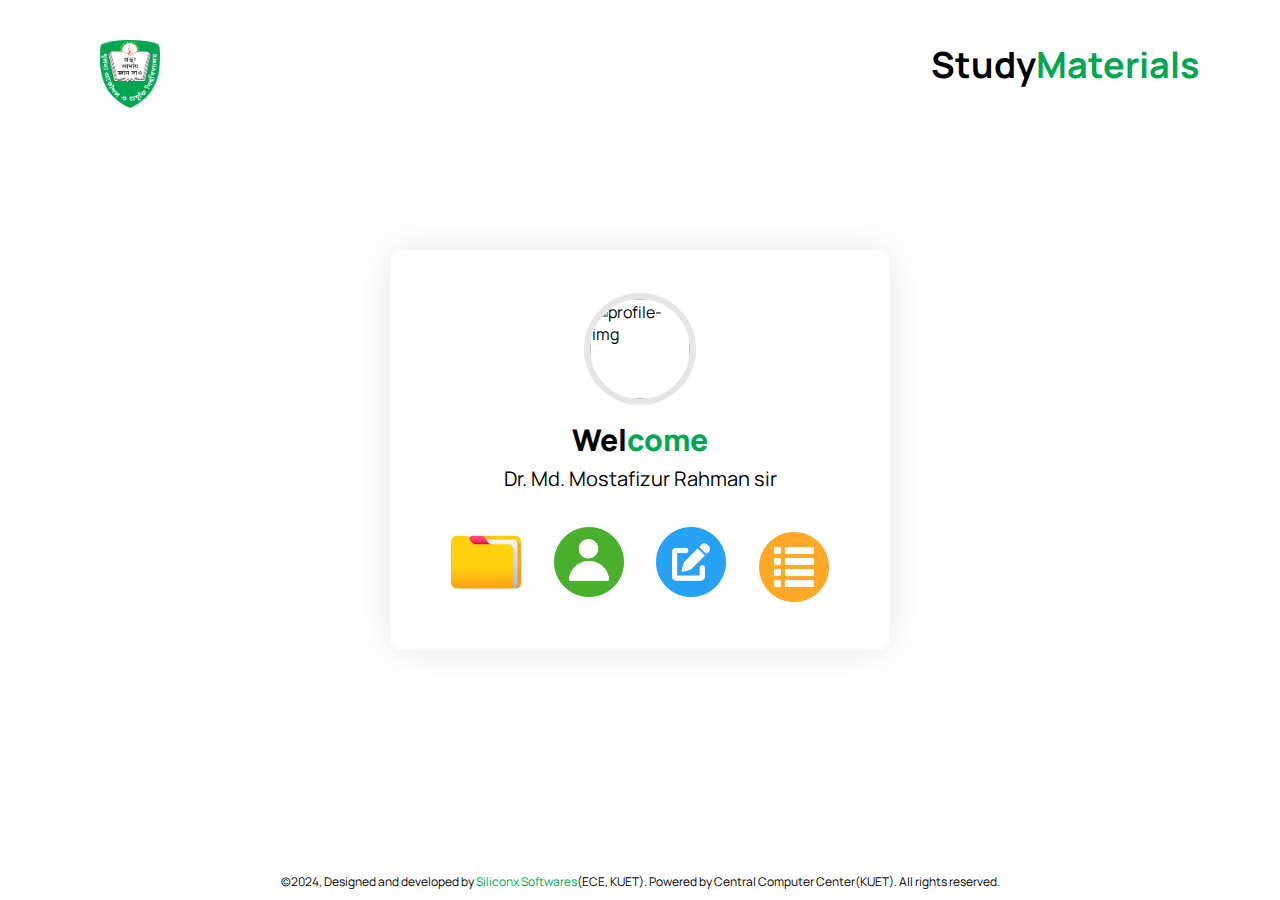
==== index.html @ bccae201 "Add files via upload" ====
<html>
  <head>
    <meta charset="UTF-8" />
    <meta name="viewport" content="width=device-width, initial-scale=1.0" />
    <link rel="preconnect" href="https://fonts.googleapis.com" />
    <link rel="stylesheet" href="styles.css" />
    <link rel="preconnect" href="https://fonts.gstatic.com" crossorigin />
  </head>

  <body>
    <div id="progress-container">
      <div id="progress-bar"></div>
    </div>
    <div class="logo">
      <img src="/kuetlogo.png" alt="Logo" width="60" />
    </div>
    <div id="title">
      <h2>Study<span style="color: #00a651">Materials</span></h2>
    </div>
    <div class="profile-card">
      <div class="avatar" style="margin-top: 10px">
        <img src="1.png" alt="profile-img" />
      </div>
      <div class="salutation">
        <div class="name" style="user-select: none;">Wel<span style="color: #00a651">come</span></div>
        <div class="designation" style="margin-bottom: 10px; user-select: none;">
          Dr. Md. Mostafizur Rahman sir
        </div>
      </div>
      <div class="options">
        <button
          class="status"
          onclick="navigateTo('http://192.168.0.102:3012')"
        >
          <img src="folder.png" alt="" class="btn-img" />
          <span></span>
        </button>
        <button
          class="status"
          onclick="navigateTo('http://192.168.0.102:3011')"
        >
          <img src="profile.png" alt="" class="btn-img" />
          <span></span>
        </button>
        <button
          class="status"
          onclick="navigateTo('http://192.168.0.102:3014')"
        >
          <img src="pen.png" alt="" class="btn-img" />
          <span></span>
        </button>
        <button class="more" id="more-btn">
          <img src="menu.png" alt="" class="btn-img" />
        </button>
        <div class="more-options notVisible" id="more-options">
          <div class="option" onclick="navigateTo('http://192.168.0.102:3012')">Question Bank</div>
          <div class="option" onclick="navigateTo('http://192.168.0.102:3012')">Books</div>
          <div class="option" onclick="navigateTo('http://192.168.0.102:3012')">Lab Manuals</div>
          <div class="option" onclick="navigateTo('http://192.168.0.102:3012')">Slideshows</div>
          <div class="option" onclick="navigateTo('http://192.168.0.102:3012')">1st year</div>
          <div class="option" onclick="navigateTo('http://192.168.0.102:3012')">2nd year</div>
          <div class="option" onclick="navigateTo('http://192.168.0.102:3012')">3rd year</div>
          <div class="option" onclick="navigateTo('http://192.168.0.102:3012')">4th year</div>
          <div class="option" onclick="navigateTo('http://192.168.0.102:2998/login')">Logout</div>
        </div>
      </div>
    </div>
    <div class="footer">
      ©2024, Designed and developed by
      <a
        href="https://teamsiliconx.github.io/aboutus"
        style="color: #00a651; text-decoration: none"
        id="Siliconx"
        >Siliconx Softwares</a
      >(ECE, KUET). Powered by Central Computer Center(KUET). All rights
      reserved.
    </div>
    <script src="scripts.js"></script>
    <script>
      // Function to show progress bar for 1 second
      function showProgressBar(callback) {
        // Show progress bar
        document.getElementById("progress-bar").style.display = "block";

        // Hide progress bar after 1 second
        setTimeout(function () {
          document.getElementById("progress-bar").style.display = "none";
          if (callback) {
            callback(); // Execute callback function
          }
        }, 1000);
      }

      function navigateTo(url) {
        showProgressBar(function () {
          window.location.href = url; // Redirect after progress bar animation completes
        });
      }


      window.addEventListener("load", function () {
        showProgressBar(); // Show progress bar on page load
      });

      
    </script>
  </body>
</html>
---- styles.css ----
/* Add CSS here */
@import url("https://fonts.googleapis.com/css2?family=Manrope:wght@200..700&display=swap");
*,
*::after,
*::before {
  margin: 0;
  font-family: "Manrope", sans-serif;
  padding: 0;
  box-sizing: border-box;
}

:root {
  --main-bg: #ffffff;
  --main-txt-color: #000000;
}

body {
  background-size: cover;
  background-position: top;
  display: flex;
  align-items: center;
  justify-content: center;
  height: 100vh;
  position: relative;
}
.footer {
  bottom: 0;
  left: 0;
  width: 100%;
  text-align: center;
  background-color: transparent;
  padding: 10px 0;
  color: black;
  font-size: 12px;
  position: absolute;
}
#title {
  font-size: 24px;
  font-weight: 600;
  text-align: left;
  color: black;
  position: absolute;
  top: 40px;
  right: 80px;
}

.logo {
  margin-top: 20px; 
  margin-left: 80px;
}

.profile-card {
  background-color: white;
  color: var(--main-txt-color);
  box-shadow: 0 0 40px rgba(0, 0, 0, 0.1);
  width: 500px;
  height: 400px;
  border-radius: 12px;
  display: flex;
  align-items: center;
  justify-content: center;
  flex-direction: column;
  gap: 20px;
  position: relative;
  transition: transform 0.3s ease, box-shadow 0.3s ease;
}

.profile-card:hover {
  transform: scale(1);
  box-shadow: 0 0 100px rgba(0, 0, 0, 0.2);
}

.profile-card:hover .avatar {
  outline: 6px solid #00a651;
  transform: scale(1.02);
}

.avatar {
  width: 100px;
  height: 100px;
  outline: 6px solid #e5e5e5;
  border-radius: 50%;
  transition: transform 0.6s ease, outline-color 0.6s ease;
}

.avatar > img {
  outline: 10px #00a651;
  border-radius: 50%;
  width: inherit;
  aspect-ratio: 1/1;
  object-fit: cover;
}

.salutation {
  display: flex;
  align-items: center;
  justify-content: center;
  flex-direction: column;
  gap: 5px;
}

.salutation > .name {
  font-size: 30px;
  font-weight: 1000;
}

.salutation > .designation {
  font-size: 20px;
  font-weight: 400;
}

.options {
  display: flex;
  align-items: center;
  width: 80%;
  gap: 10px;
}

.options > button {
  flex: 1;
  display: flex;
  align-items: center;
  justify-content: center;
  flex-direction: column;
  padding: 5px;
  gap: 10px;
  background-color: transparent;
  border: transparent;
  border-radius: 4px;
  cursor: pointer;
  font-weight: 500;
  transition: all 200ms ease;

  &:hover {
    transform: scale(1.1);
  }
}

.options > button > .btn-img {
  width: 70px;
  aspect-ratio: 1/1;
}

.more-options {
  bottom: -60px;
  right: -120px;
  position: absolute;
  display: flex;
  flex-direction: column;
  padding: 10px;
  background: #00a651;
  color: white;
  border-radius: 4px;
  gap: 5px;
  transition: all 500ms ease;
}
.notVisible {
  transform: scale(0);
}

.option {
  display: flex;
  align-items: center;
  height: 30px;
  cursor: pointer;
  transition: all 500ms ease;
  border-radius: inherit;
  padding: 10px;
  &:hover {
    background-color: #000000;
  }
}

/* Style for the logo */
.logo {
  position: absolute;
  top: 20px;
  left: 20px;
  width: 50px; /* Adjust width as needed */
  height: auto; /* Maintain aspect ratio */
}

#progress-container {
  position: fixed;
  top: 0;
  left: 0;
  width: 100%;
  height: 4px;
  background-color: transparent;
  z-index: 9999;
}

#progress-bar {
  height: 4px;
  background-color: #00a651;
  width: 0;
  animation: progressBarAnimation 1s forwards;
}

@keyframes progressBarAnimation {
  from {
    width: 0;
  }
  to {
    width: 100%;
  }
}

@media (width < 768px) {

  #title
  {
    display: none;
  }

  .logo
  {
    display: none;
  }

  .more-options {
  margin-right: 120px;
  margin-bottom: 100px;
  position: absolute;
  display: flex;
  flex-direction: column;
  padding: 5px;
  background: #00a651;
  color: white;
  border-radius: 4px;
  gap: 5px;
  transition: all 500ms ease;
}
  .profile-card {
    margin-top: -50px;
    background-color: white;
    color: var(--main-txt-color);
    width: 350px;
    height: 220px;
    border-radius: 12px;
    box-shadow: 0 0 40px rgba(0, 0, 0, 0.1);
  }
  .profile-card:hover{
    box-shadow: 0 0 40px rgba(0, 0, 0, 0.1);
  }

  .avatar {
    width: 100px;
    height: 100px;
    outline: 6px solid #e5e5e5;
    border-radius: 50%;
  }

  .profile-card:hover .avatar {
    outline: 6px solid #e5e5e5;
    transform: scale(1.02);
  }
  .avatar > img {
    outline: 10px #00a651;
    border-radius: 50%;
    width: inherit;
    aspect-ratio: 1/1;
    object-fit: cover;
  }

  .salutation {
    display: flex;
    align-items: center;
    justify-content: center;
    flex-direction: column;
    gap: 5px;
  }

  .salutation > .name {
    font-size: 30px;
    font-weight: 1000;
  }

  .salutation > .designation {
    font-size: 20px;
  }

  .options {
    display: flex;
    align-items: center;
    width: 80%;
    gap: 10px;
  }

  .options > button {
    flex: 1;
    display: flex;
    align-items: center;
    justify-content: center;
    flex-direction: column;
    padding: 5px;
    gap: 10px;
    text-decoration: none;
    border-radius: 4px;
    cursor: pointer;
    font-weight: 500;
    transition: all 200ms ease;

    &:hover {
      transform: scale(1.1);
    }
  }

  .options > button > .btn-img {
    width: 50px;
    aspect-ratio: 1/1;
  }

  .more-options {
    bottom: -60px;
    right: -120px;
    position: absolute;
    display: flex;
    flex-direction: column;
    padding: 10px;
    background: #00a651;
    color: white;
    border-radius: 5px;
    gap: 5px;
    transition: all 500ms ease;
  }
  .notVisible {
    transform: scale(0);
  }

  .option {
    display: flex;
    align-items: center;
    height: 30px;
    cursor: pointer;
    transition: all 500ms ease;
    border-radius: inherit;
    padding: 10px;
    &:hover {
      background-color: #000000;
    }
  }

  body {
    height: 93vh;
    background-position: center;
  }

  .footer
  {
    font-size: 10px;
  }
}
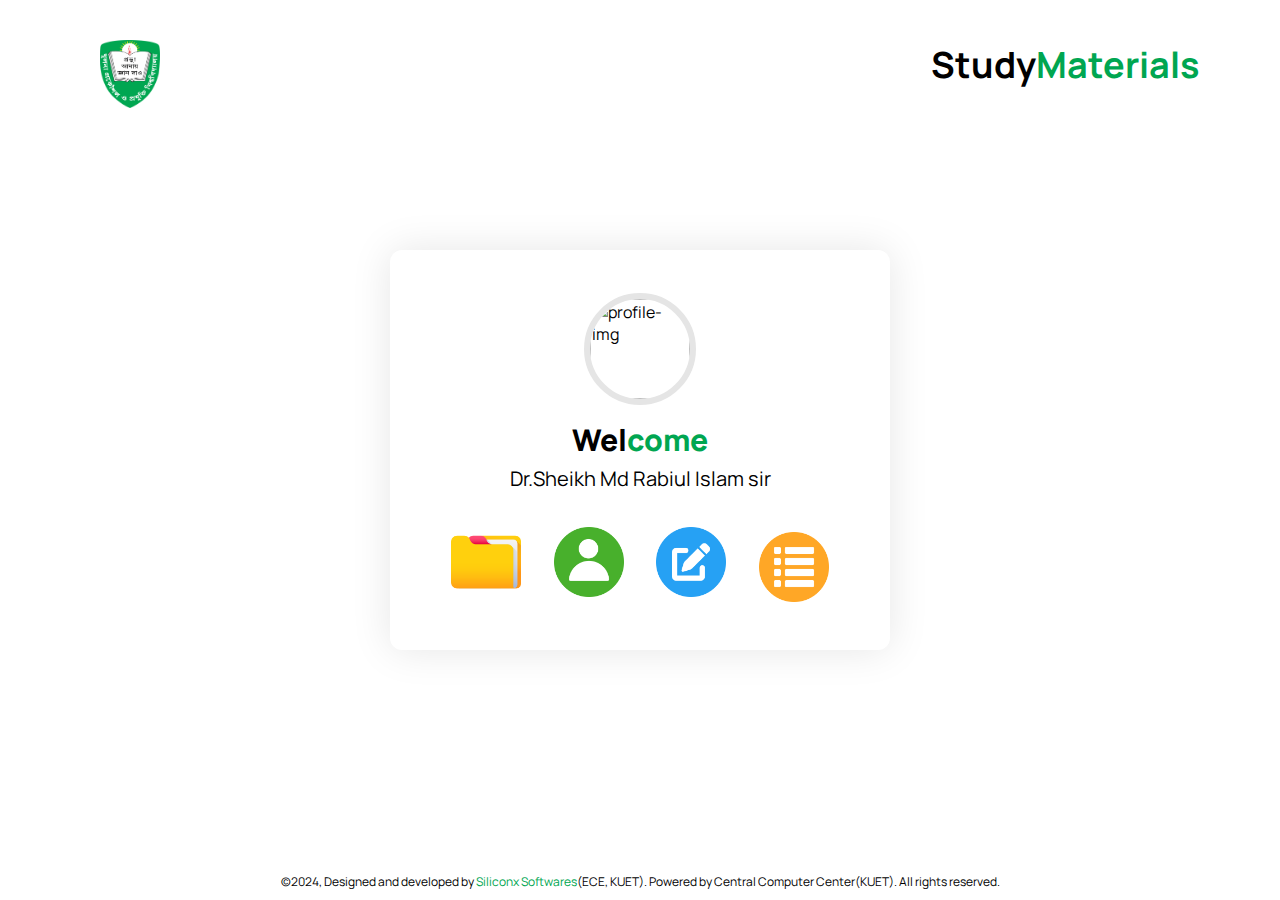
==== commit f4dd3a77: "Update index.html" ====
--- a/index.html
+++ b/index.html
@@ -2,6 +2,8 @@
   <head>
     <meta charset="UTF-8" />
     <meta name="viewport" content="width=device-width, initial-scale=1.0" />
+    <link rel="icon" type="image/png" href="kuetlogo.png" />
+<title>Dr.Sheikh Md Rabiul Islam</title>
     <link rel="preconnect" href="https://fonts.googleapis.com" />
     <link rel="stylesheet" href="styles.css" />
     <link rel="preconnect" href="https://fonts.gstatic.com" crossorigin />
@@ -19,32 +21,32 @@
     </div>
     <div class="profile-card">
       <div class="avatar" style="margin-top: 10px">
-        <img src="1.png" alt="profile-img" />
+        <img src="8.png" alt="profile-img" />
       </div>
       <div class="salutation">
         <div class="name" style="user-select: none;">Wel<span style="color: #00a651">come</span></div>
         <div class="designation" style="margin-bottom: 10px; user-select: none;">
-          Dr. Md. Mostafizur Rahman sir
+          Dr.Sheikh Md Rabiul Islam sir
         </div>
       </div>
       <div class="options">
         <button
           class="status"
-          onclick="navigateTo('http://192.168.0.102:3012')"
+          onclick="navigateTo('pannel/pannel.html')"
         >
           <img src="folder.png" alt="" class="btn-img" />
           <span></span>
         </button>
         <button
           class="status"
-          onclick="navigateTo('http://192.168.0.102:3011')"
+          onclick="navigateTo('https://faculty-members-ece.vercel.app/')"
         >
           <img src="profile.png" alt="" class="btn-img" />
           <span></span>
         </button>
         <button
           class="status"
-          onclick="navigateTo('http://192.168.0.102:3014')"
+          onclick="navigateTo('edit/edit.html')"
         >
           <img src="pen.png" alt="" class="btn-img" />
           <span></span>
@@ -53,15 +55,15 @@
           <img src="menu.png" alt="" class="btn-img" />
         </button>
         <div class="more-options notVisible" id="more-options">
-          <div class="option" onclick="navigateTo('http://192.168.0.102:3012')">Question Bank</div>
-          <div class="option" onclick="navigateTo('http://192.168.0.102:3012')">Books</div>
-          <div class="option" onclick="navigateTo('http://192.168.0.102:3012')">Lab Manuals</div>
-          <div class="option" onclick="navigateTo('http://192.168.0.102:3012')">Slideshows</div>
-          <div class="option" onclick="navigateTo('http://192.168.0.102:3012')">1st year</div>
-          <div class="option" onclick="navigateTo('http://192.168.0.102:3012')">2nd year</div>
-          <div class="option" onclick="navigateTo('http://192.168.0.102:3012')">3rd year</div>
-          <div class="option" onclick="navigateTo('http://192.168.0.102:3012')">4th year</div>
-          <div class="option" onclick="navigateTo('http://192.168.0.102:2998/login')">Logout</div>
+          <div class="option" onclick="navigateTo('https://study-materials-ece.vercel.app/qb/qb.html')">Question Bank</div>
+          <div class="option" onclick="navigateTo('https://study-materials-ece.vercel.app/books/books.html')">Books</div>
+          <div class="option" onclick="navigateTo('https://study-materials-ece.vercel.app/lab/lab.html')">Lab Manuals</div>
+          <div class="option" onclick="navigateTo('https://study-materials-ece.vercel.app/slide/slide.html')">Slideshows</div>
+          <div class="option" onclick="navigateTo('https://ece-home.vercel.app/1styear.html')">1st year</div>
+          <div class="option" onclick="navigateTo('#')">2nd year</div>
+          <div class="option" onclick="navigateTo('#')">3rd year</div>
+          <div class="option" onclick="navigateTo('#')">4th year</div>
+          <div class="option" onclick="navigateTo('https://teachers-login.vercel.app/login')">Logout</div>
         </div>
       </div>
     </div>
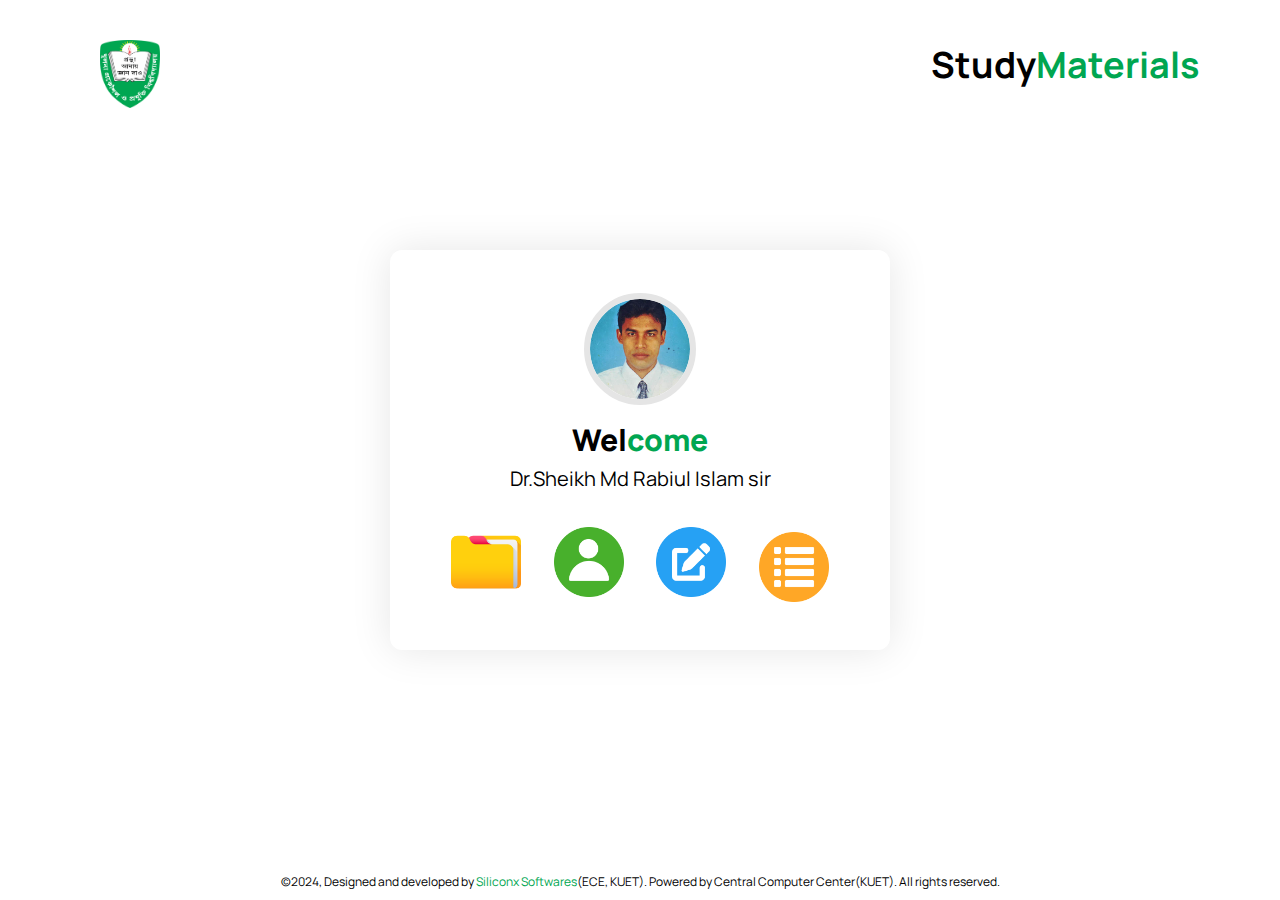
==== commit 755dc7f8: "Update index.html" ====
--- a/index.html
+++ b/index.html
@@ -60,9 +60,9 @@
           <div class="option" onclick="navigateTo('https://study-materials-ece.vercel.app/lab/lab.html')">Lab Manuals</div>
           <div class="option" onclick="navigateTo('https://study-materials-ece.vercel.app/slide/slide.html')">Slideshows</div>
           <div class="option" onclick="navigateTo('https://ece-home.vercel.app/1styear.html')">1st year</div>
-          <div class="option" onclick="navigateTo('#')">2nd year</div>
-          <div class="option" onclick="navigateTo('#')">3rd year</div>
-          <div class="option" onclick="navigateTo('#')">4th year</div>
+          <div class="option" onclick="navigateTo('https://kuet-study-materials.vercel.app/dev.html')">2nd year</div>
+          <div class="option" onclick="navigateTo('https://kuet-study-materials.vercel.app/dev.html')">3rd year</div>
+          <div class="option" onclick="navigateTo('https://kuet-study-materials.vercel.app/dev.html')">4th year</div>
           <div class="option" onclick="navigateTo('https://teachers-login.vercel.app/login')">Logout</div>
         </div>
       </div>
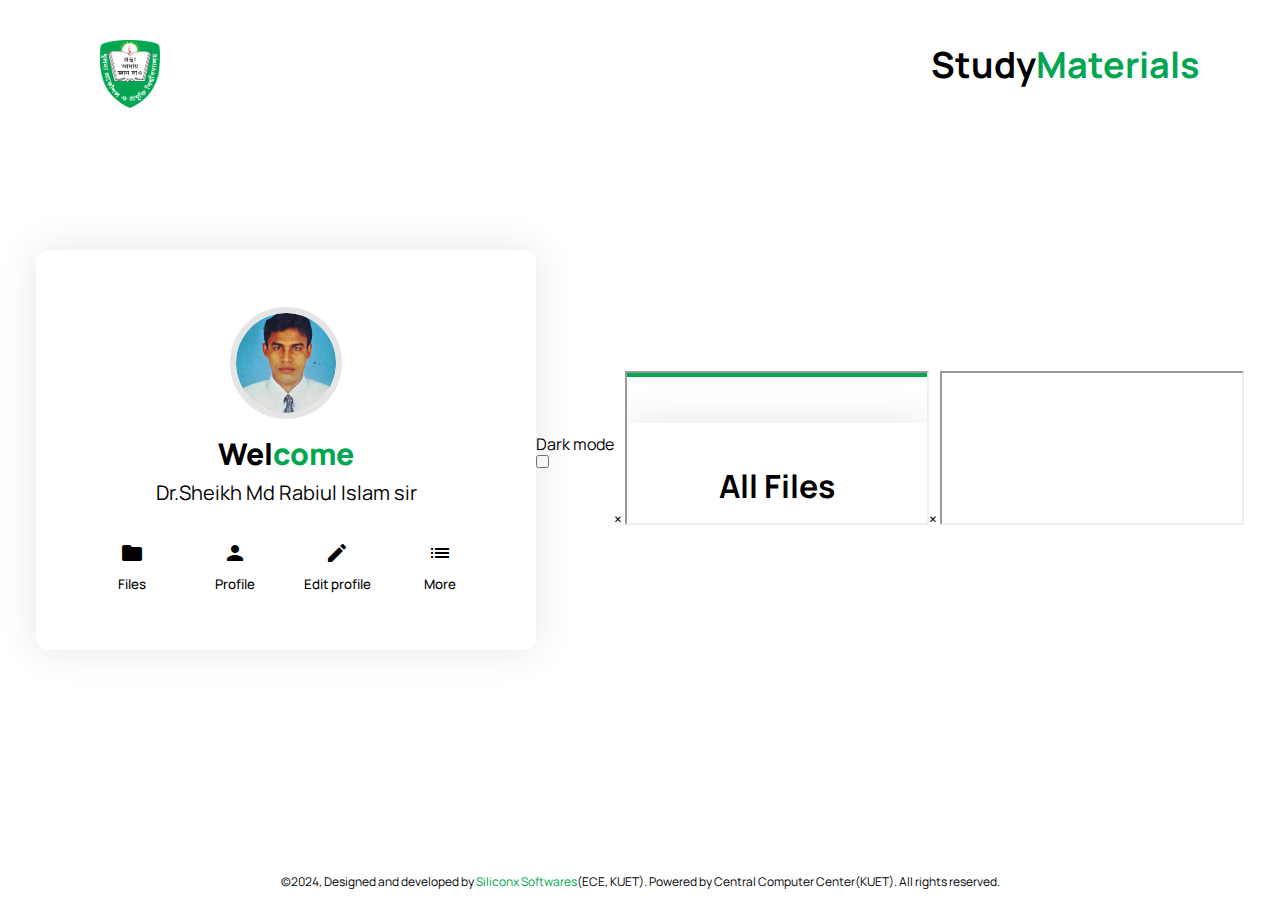
==== commit d2241475: "Update index.html" ====
--- a/index.html
+++ b/index.html
@@ -7,6 +7,10 @@
     <link rel="preconnect" href="https://fonts.googleapis.com" />
     <link rel="stylesheet" href="styles.css" />
     <link rel="preconnect" href="https://fonts.gstatic.com" crossorigin />
+    <link
+      href="https://fonts.googleapis.com/icon?family=Material+Icons"
+      rel="stylesheet"
+    />
   </head>
 
   <body>
@@ -30,29 +34,24 @@
         </div>
       </div>
       <div class="options">
-        <button
-          class="status"
-          onclick="navigateTo('pannel/pannel.html')"
-        >
-          <img src="folder.png" alt="" class="btn-img" />
-          <span></span>
+        <button id="modalButton" class="status" onclick="handleButtonClick()">
+          <i class="material-icons">folder</i>
+          <span class="btn-name">Files</span>
         </button>
-        <button
-          class="status"
-          onclick="navigateTo('https://faculty-members-ece.vercel.app/')"
-        >
-          <img src="profile.png" alt="" class="btn-img" />
-          <span></span>
+
+        <button class="status" onclick="handleButtonClick2()">
+          <i class="material-icons">person</i>
+          <span class="btn-name">Profile</span>
         </button>
-        <button
-          class="status"
-          onclick="navigateTo('edit/edit.html')"
-        >
-          <img src="pen.png" alt="" class="btn-img" />
-          <span></span>
+
+        <button class="status" onclick="navigateTo('edit/edit.html')">
+          <i class="material-icons">edit</i>
+          <span class="btn-name">Edit profile</span>
         </button>
+
         <button class="more" id="more-btn">
-          <img src="menu.png" alt="" class="btn-img" />
+          <i class="material-icons">list</i>
+          <span class="btn-name">More</span>
         </button>
         <div class="more-options notVisible" id="more-options">
           <div class="option" onclick="navigateTo('https://study-materials-ece.vercel.app/qb/qb.html')">Question Bank</div>
@@ -66,6 +65,13 @@
           <div class="option" onclick="navigateTo('https://teachers-login.vercel.app/login')">Logout</div>
         </div>
       </div>
+    </div>
+     <div class="toggle-container">
+      <p class="darktext">Dark mode</p>
+      <label class="toggle-switch">
+        <input type="checkbox" id="theme-toggle" />
+        <span class="slider"></span>
+      </label>
     </div>
     <div class="footer">
       ©2024, Designed and developed by
@@ -106,5 +112,18 @@
 
       
     </script>
+        <!-- Modal -->
+    <div id="filesModal" class="modal">
+      <div class="modal-content">
+        <span class="close" onclick="closeModal()">&times;</span>
+        <iframe src="pannel/pannel.html" class="frame"></iframe>
+      </div>
+    </div>
+    <div id="profileModal" class="modal">
+      <div class="modal-content">
+        <span class="close" onclick="closeModal2()">&times;</span>
+        <iframe src="https://faculty-members-ece.vercel.app/" class="frame"></iframe>
+      </div>
+    </div>
   </body>
 </html>
